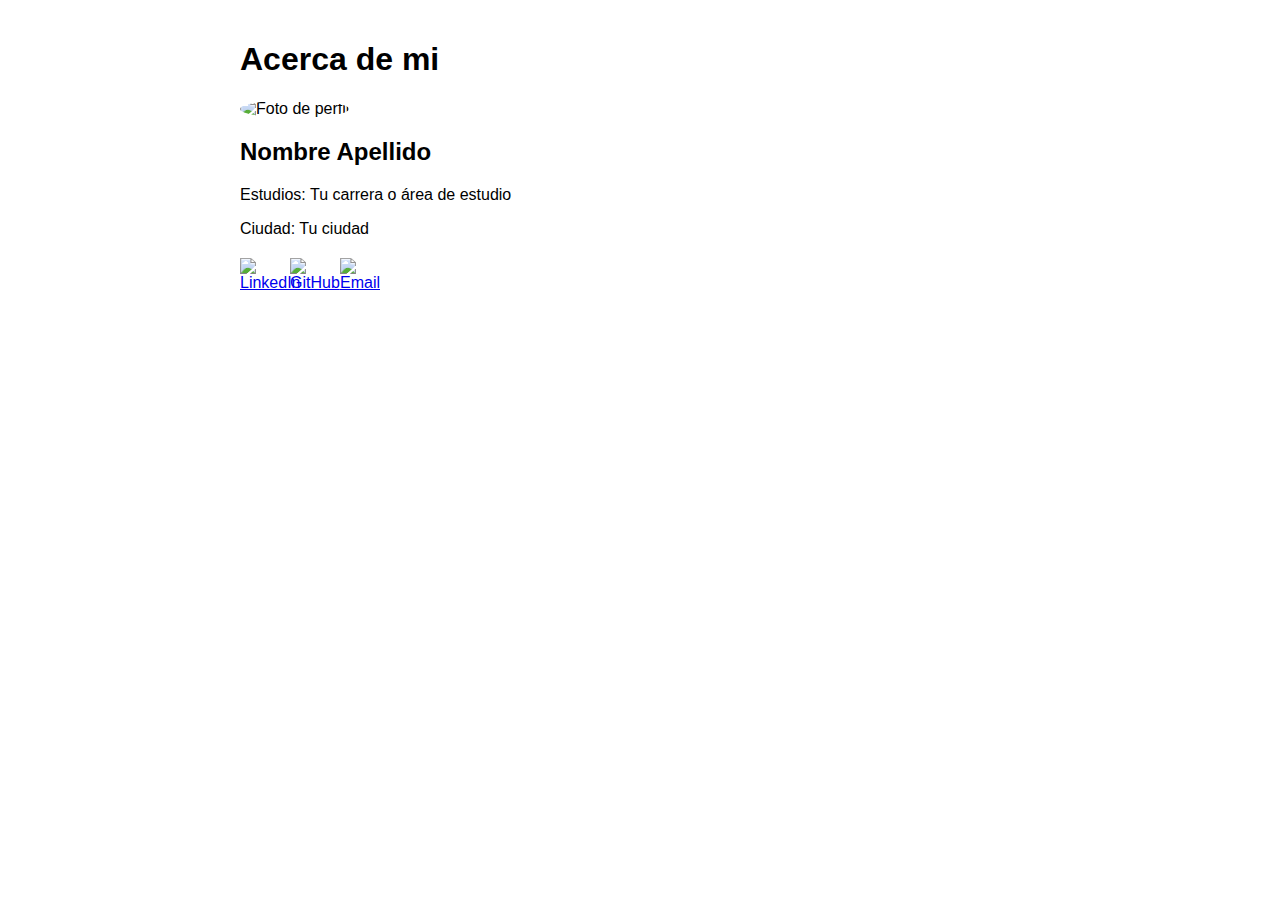
==== view/aboutme.html @ 5f2b369d "feat: :lipstick: se crean estructuras para agregar info" ====
<!DOCTYPE html>
<html lang="es">
<head>
    <meta charset="UTF-8">
    <meta name="viewport" content="width=device-width, initial-scale=1.0">
    <title>Acerca de mi</title>
    <style>
        body {
            font-family: Arial, sans-serif;
            max-width: 800px;
            margin: 0 auto;
            padding: 20px;
        }
        .profile-image {
            width: 200px;
            height: 200px;
            border-radius: 50%;
            object-fit: cover;
        }
        .contact-icons {
            display: flex;
            gap: 10px;
            margin-top: 20px;
        }
        .contact-icons a {
            width: 40px;
            height: 40px;
            display: inline-block;
        }
    </style>
</head>
<body>
    <h1>Acerca de mi</h1>
    <img src="ruta_a_tu_imagen.jpg" alt="Foto de perfil" class="profile-image">
    <h2>Nombre Apellido</h2>
    <p>Estudios: Tu carrera o área de estudio</p>
    <p>Ciudad: Tu ciudad</p>
    <div class="contact-icons">
        <a href="#" target="_blank"><img src="ruta_icono_linkedin.png" alt="LinkedIn"></a>
        <a href="#" target="_blank"><img src="ruta_icono_github.png" alt="GitHub"></a>
        <a href="#" target="_blank"><img src="ruta_icono_email.png" alt="Email"></a>
        <!-- Agrega más iconos de redes sociales según sea necesario -->
    </div>
</body>
</html>
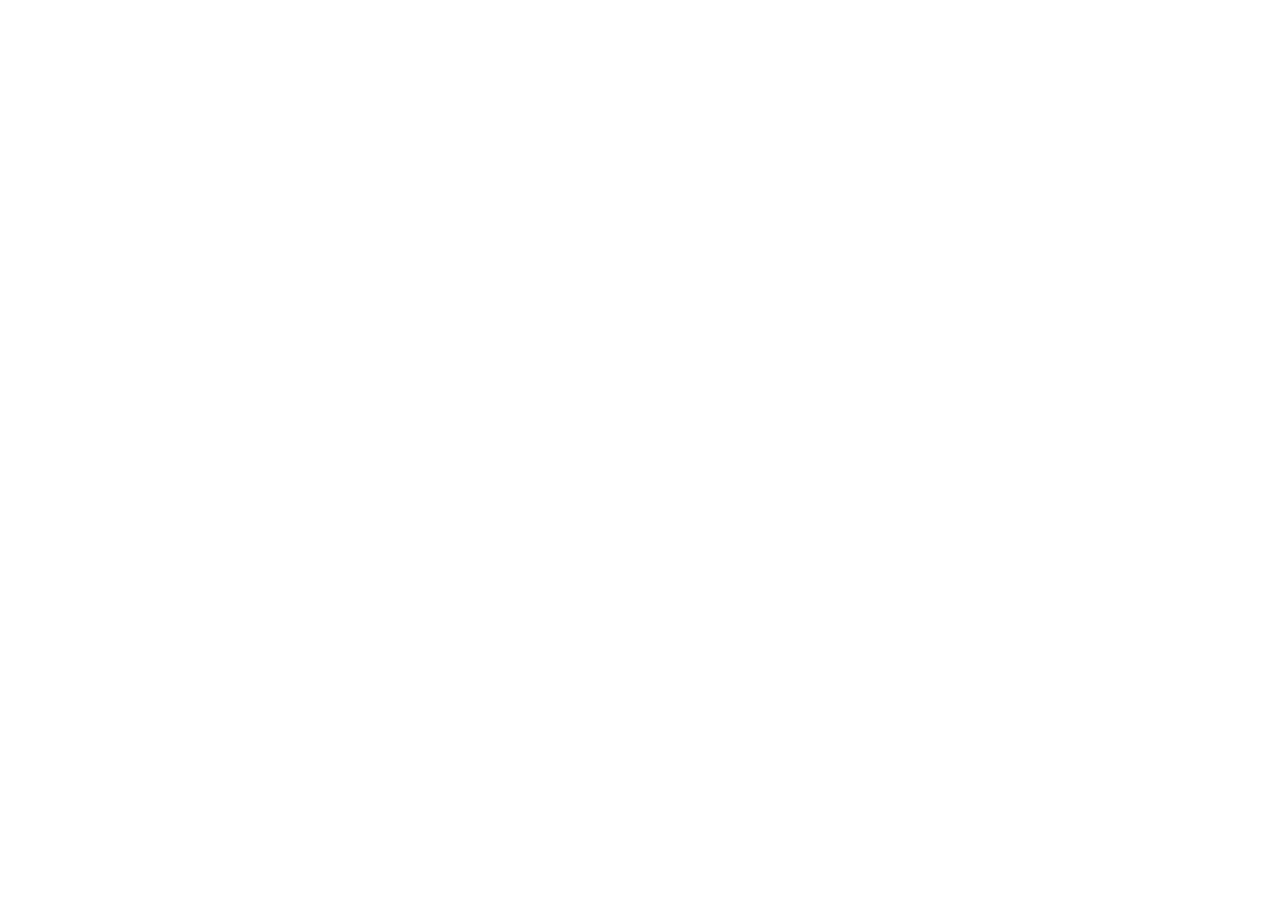
==== commit 87ac8150: "feat: :lipstick: se crea sesion about me" ====
--- a/view/aboutme.html
+++ b/view/aboutme.html
@@ -4,42 +4,29 @@
     <meta charset="UTF-8">
     <meta name="viewport" content="width=device-width, initial-scale=1.0">
     <title>Acerca de mi</title>
-    <style>
-        body {
-            font-family: Arial, sans-serif;
-            max-width: 800px;
-            margin: 0 auto;
-            padding: 20px;
-        }
-        .profile-image {
-            width: 200px;
-            height: 200px;
-            border-radius: 50%;
-            object-fit: cover;
-        }
-        .contact-icons {
-            display: flex;
-            gap: 10px;
-            margin-top: 20px;
-        }
-        .contact-icons a {
-            width: 40px;
-            height: 40px;
-            display: inline-block;
-        }
-    </style>
+    <link rel="stylesheet" href="../css/style.css">
 </head>
 <body>
-    <h1>Acerca de mi</h1>
-    <img src="ruta_a_tu_imagen.jpg" alt="Foto de perfil" class="profile-image">
-    <h2>Nombre Apellido</h2>
-    <p>Estudios: Tu carrera o área de estudio</p>
-    <p>Ciudad: Tu ciudad</p>
-    <div class="contact-icons">
-        <a href="#" target="_blank"><img src="ruta_icono_linkedin.png" alt="LinkedIn"></a>
-        <a href="#" target="_blank"><img src="ruta_icono_github.png" alt="GitHub"></a>
-        <a href="#" target="_blank"><img src="ruta_icono_email.png" alt="Email"></a>
-        <!-- Agrega más iconos de redes sociales según sea necesario -->
+    <div class="page-container">
+        <div class="content">
+            <h1>Acerca de mi</h1>
+            <div class="profile-container">
+                <img src="../storage/img/caricatura1.jpg" alt="Foto de perfil" class="profile-image">
+                <div class="profile-info">
+                    <h2>Diego Fernando Marin Larrota</h2>
+                    <p>Tecnico en programacion de software</p>
+                    <p>Bucaramanga, colombia</p>
+                    <p>Curioso y aventurero, siempre listo para enfrentar desafíos y explorar nuevos caminos</p>
+                    <div class="contact-icons">
+                        <a href="https://www.linkedin.com/in/diego-marin-078136284/" target="_blank"><img src="../storage/img/linkedin.png" alt="LinkedIn"></a>
+                        <a href="https://github.com/DiegoFernandoMarinL" target="_blank"><img src="../storage/img/github-sign.png" alt="GitHub"></a>
+                        <a href="mailto:diego.14.marin@gmail.com" target="_blank"><img src="../storage/img/email.png" alt="Email"></a>
+                    </div>
+                </div>
+            </div>
+            <button id="backButton">Volver</button>
+        </div>
     </div>
+    <script src="../js/main.js"></script>
 </body>
-</html>
+</html>--- a/css/style.css
+++ b/css/style.css
@@ -0,0 +1,150 @@
+@font-face {
+  font-family: "Montserrat_light";
+  src: url(../storage/font/montserrat/Montserrat-Light.ttf);
+}
+@font-face {
+  font-family: "Montserrat_bold";
+  src: url(../storage/font/montserrat/Montserrat-Bold.ttf);
+}
+
+body {
+  transition: opacity 0.5s ease;
+  margin: 0;
+  padding: 0;
+  font-family: "Montserrat_light", Arial, sans-serif;
+}
+
+.scratch-container {
+  position: relative;
+  width: 100vw;
+  height: 100vh;
+}
+
+#scratchCanvas,
+#backgroundImage {
+  position: absolute;
+  width: 100%;
+  height: 100%;
+}
+
+#backgroundImage {
+  z-index: -1;
+}
+
+body.fade-out {
+  opacity: 0;
+}
+
+.page-container {
+  position: fixed;
+  top: 0;
+  left: 0;
+  width: 100%;
+  height: 100%;
+  display: flex;
+  justify-content: center;
+  align-items: center;
+  background: linear-gradient(120deg, #007bff, #0059ff, #032174);
+  background-size: 600% 600%;
+  animation: gradientBackground 10s ease infinite;
+  opacity: 0;
+  visibility: hidden;
+  transition: opacity 1.5s ease, visibility 1.5s ease;
+}
+
+@keyframes gradientBackground {
+  0% { background-position: 0% 50%; }
+  50% { background-position: 100% 50%; }
+  100% { background-position: 0% 50%; }
+}
+
+.page-container.active {
+  opacity: 1;
+  visibility: visible;
+}
+
+.content {
+  max-width: 800px;
+  padding: 20px;
+  text-align: center;
+  border-radius: 10px;
+  transform: translateY(50px);
+  opacity: 0;
+  transition: transform 1s ease, opacity 1s ease;
+}
+
+.page-container.active .content {
+  transform: translateY(0);
+  opacity: 1;
+}
+
+.profile-container {
+  display: flex;
+  align-items: center;
+  justify-content: center;
+  margin-bottom: 20px;
+}
+
+.profile-image {
+  width: 200px;
+  height: 200px;
+  border-radius: 50%;
+  object-fit: cover;
+  margin-right: 20px;
+}
+
+.profile-info {
+  text-align: left;
+}
+
+.profile-info p:nth-child(4) {
+  font-size: 15px;
+}
+
+.contact-icons {
+  display: flex;
+  gap: 10px;
+  margin-top: 20px;
+}
+
+.contact-icons a {
+  width: 40px;
+  height: 40px;
+  display: inline-block;
+}
+
+.contact-icons img {
+  width: 30px;
+}
+
+#backButton {
+  margin-top: 20px;
+  padding: 10px 20px;
+  background-color: #007bff;
+  color: white;
+  border: none;
+  border-radius: 5px;
+  cursor: pointer;
+  transition: background-color 0.3s ease;
+}
+
+#backButton:hover {
+  background-color: #0056b3;
+}
+
+.study-container {
+  display: flex;
+  overflow-x: auto;
+  gap: 20px;
+  padding: 20px 0;
+}
+.study-item {
+  min-width: 200px;
+  text-align: center;
+}
+.study-image {
+  width: 150px;
+  height: 150px;
+  object-fit: cover;
+  margin-bottom: 10px;
+}